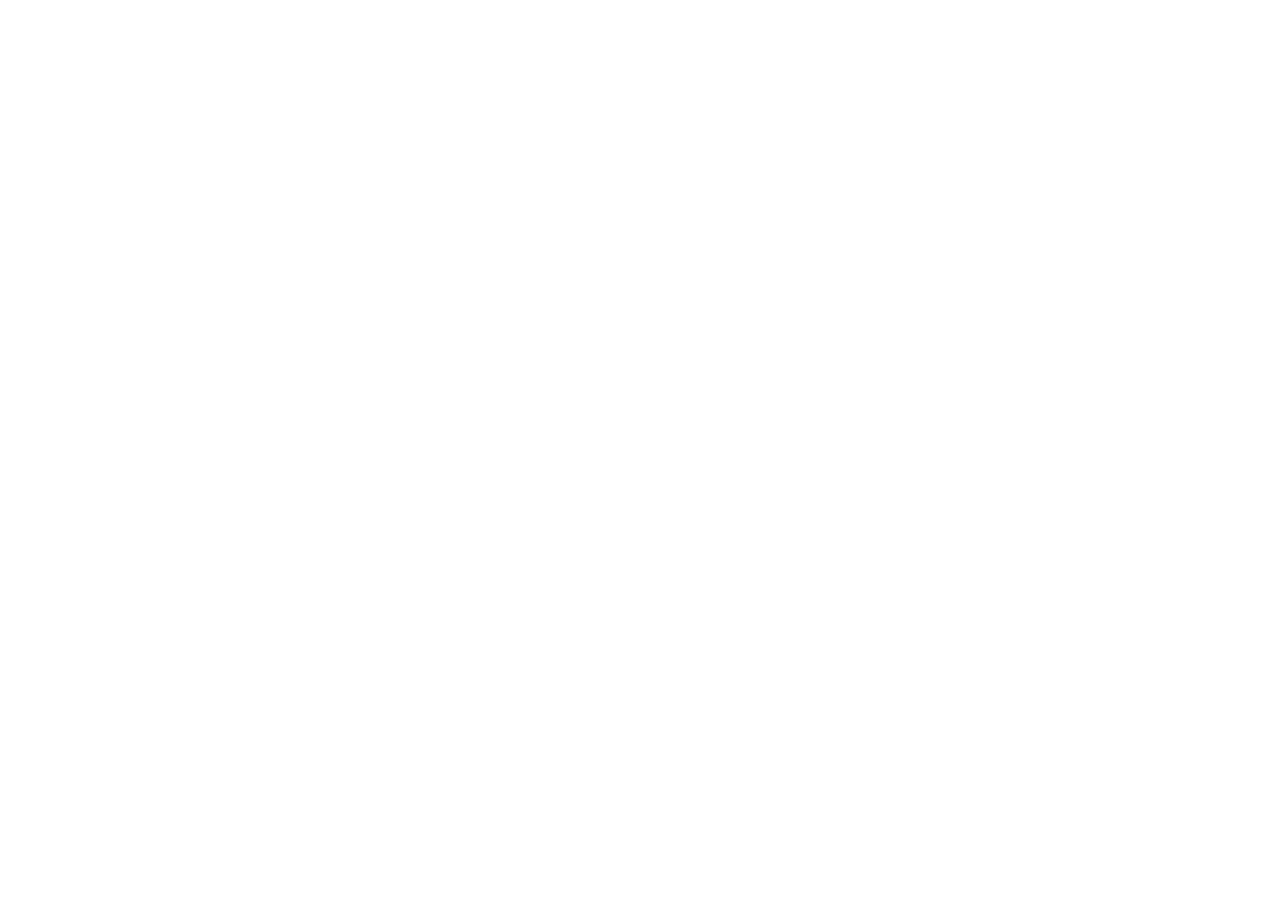
==== Simple Clock/index.html @ 3da5ee09 "Initial commit" ====
<!DOCTYPE html>
<html lang="en">
<head>
    <meta charset="UTF-8">
    <meta http-equiv="X-UA-Compatible" content="IE=edge">
    <meta name="viewport" content="width=device-width, initial-scale=1.0">
    <title>Document</title>
    
</head>
<body>
    <script src="./scripts.js"></script>
    <h1></h1>
</body>
</html>
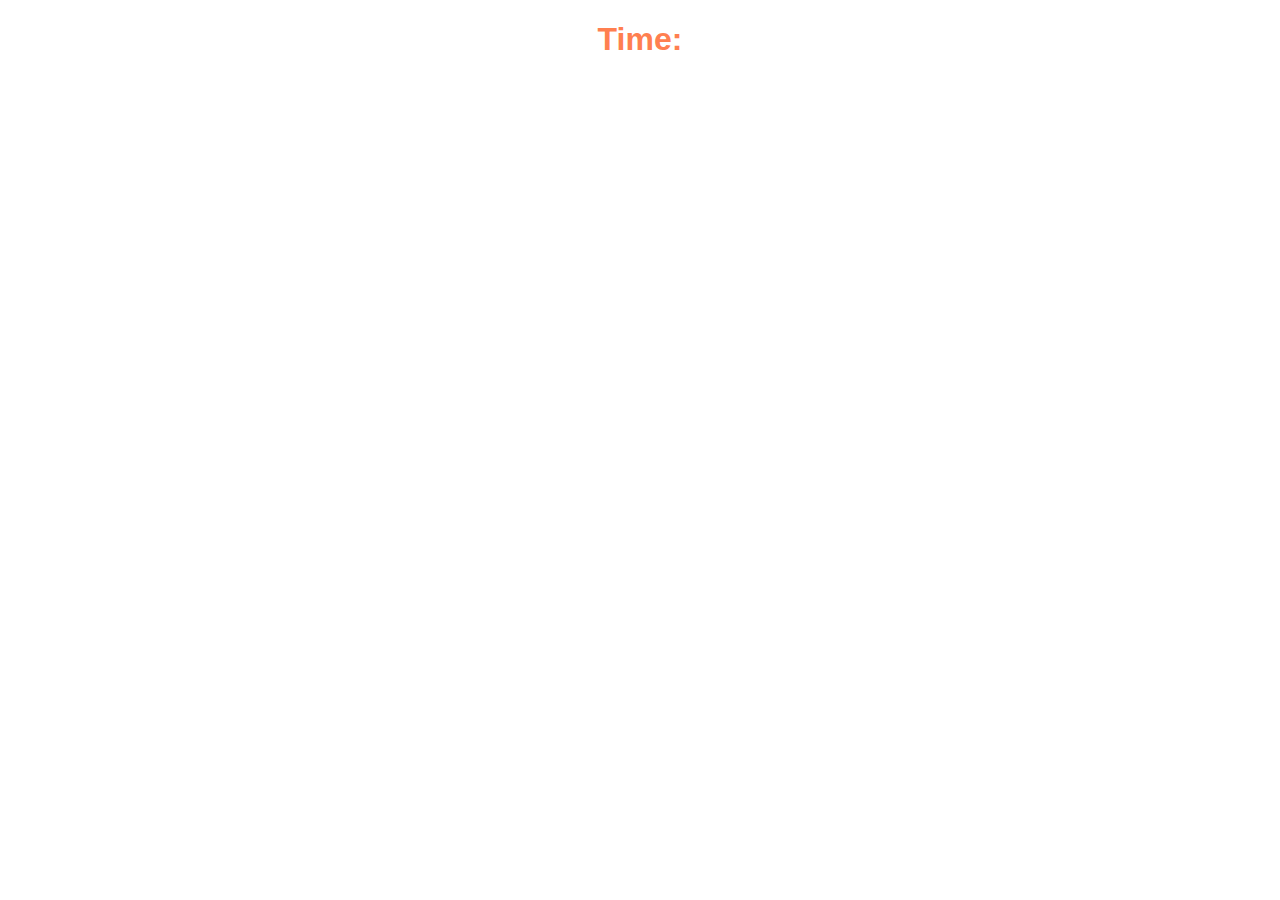
==== commit c9b16fff: "clock edited and calculator added" ====
--- a/Simple Clock/index.html
+++ b/Simple Clock/index.html
@@ -4,11 +4,17 @@
     <meta charset="UTF-8">
     <meta http-equiv="X-UA-Compatible" content="IE=edge">
     <meta name="viewport" content="width=device-width, initial-scale=1.0">
-    <title>Document</title>
+    <title>Clock</title>
+    <link rel="stylesheet" href="./styles.css">
+
     
 </head>
 <body>
-    <script src="./scripts.js"></script>
-    <h1></h1>
+    <div>
+        <h1>Time:</h1>
+        <h2 id="clock"></h2>
+        <script src="./scripts.js"></script>
+    </div>
+    
 </body>
 </html>--- a/Simple Clock/styles.css
+++ b/Simple Clock/styles.css
@@ -0,0 +1,5 @@
+* {
+  font-family: "Franklin Gothic Medium", "Arial Narrow", Arial, sans-serif;
+  color: coral;
+  text-align: center;
+}
